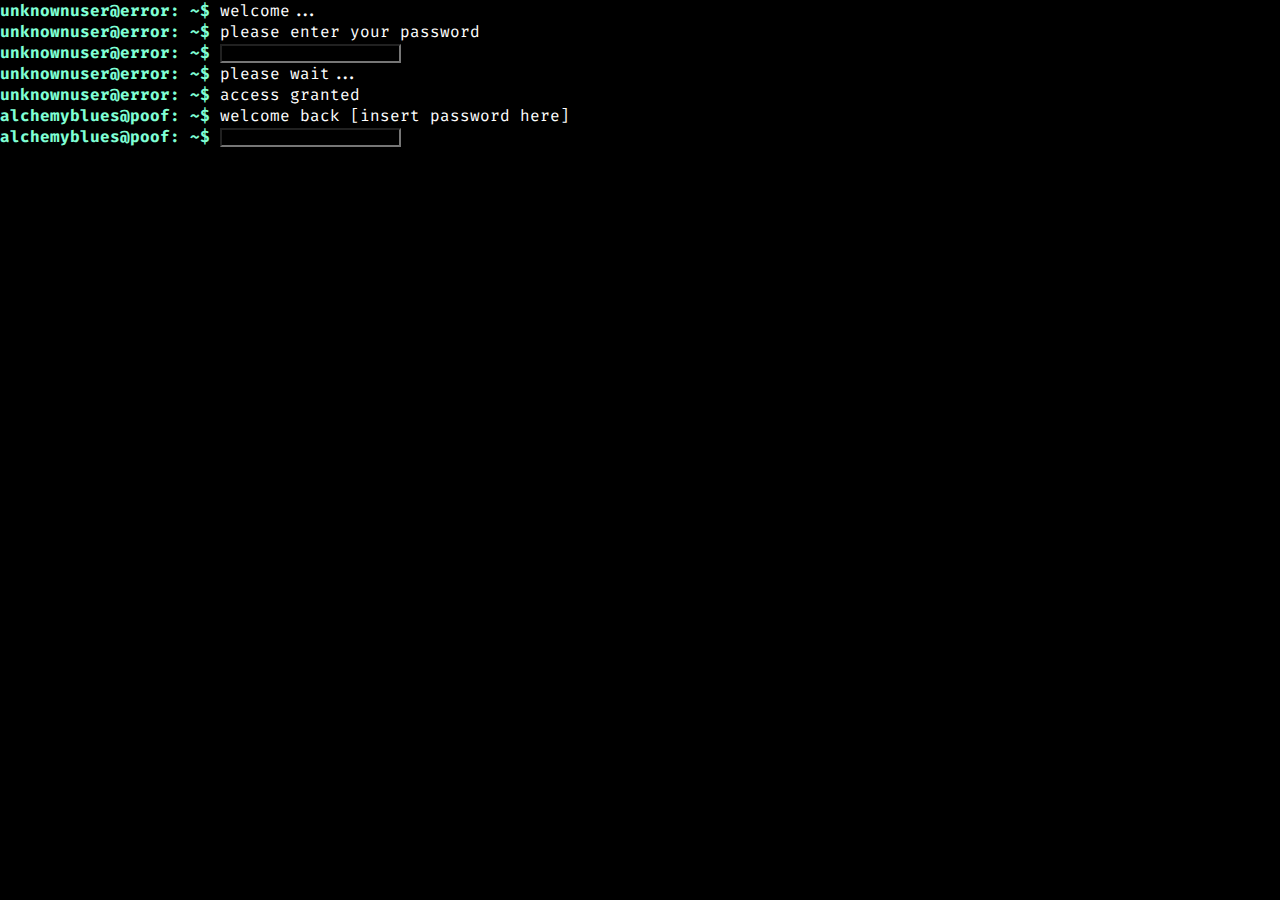
==== index.html @ 25041509 "basics" ====
<!DOCTYPE html>
<html>
<head>
    <meta charset='utf-8'>
    <meta http-equiv='X-UA-Compatible' content='IE=edge'>
    <title>Error - 404</title>
    <meta name='viewport' content='width=device-width, initial-scale=1'>
    <link rel='stylesheet' type='text/css' media='screen' href='error.css'>
    <link rel="preconnect" href="https://fonts.googleapis.com">
    <link rel="preconnect" href="https://fonts.gstatic.com" crossorigin>
    <link href="https://fonts.googleapis.com/css2?family=Fira+Code&display=swap" rel="stylesheet">
</head>
<body>
    <p><b>unknownuser@error: ~$</b> welcome...</p>
    <p><b>unknownuser@error: ~$</b> please enter your password</p>

    <p><b>unknownuser@error: ~$</b> <input type="text"></p>
    <p><b>unknownuser@error: ~$</b> please wait...</p>
    <p><b>unknownuser@error: ~$</b> access granted</p>
    <p><b>alchemyblues@poof:  ~$</b> welcome back [insert password here]</p>

    <p><b>alchemyblues@poof: ~$</b> <input type="text"></p>
</body>
</html>
---- error.css ----
* {
    padding:0;
    margin:0;
    box-sizing: border-box;
}
body {
    background-color: black;
    color:white;
}
p {
    font-family: "Fira Code", serif;
    font-optical-sizing: auto;
    font-weight: 400;
    font-style: normal;
}
p > b {
    color:aquamarine;
}
input {
    background-color: black;
    caret-color: blue;
}
p > input:focus {
    outline:none;
    border:none;
}
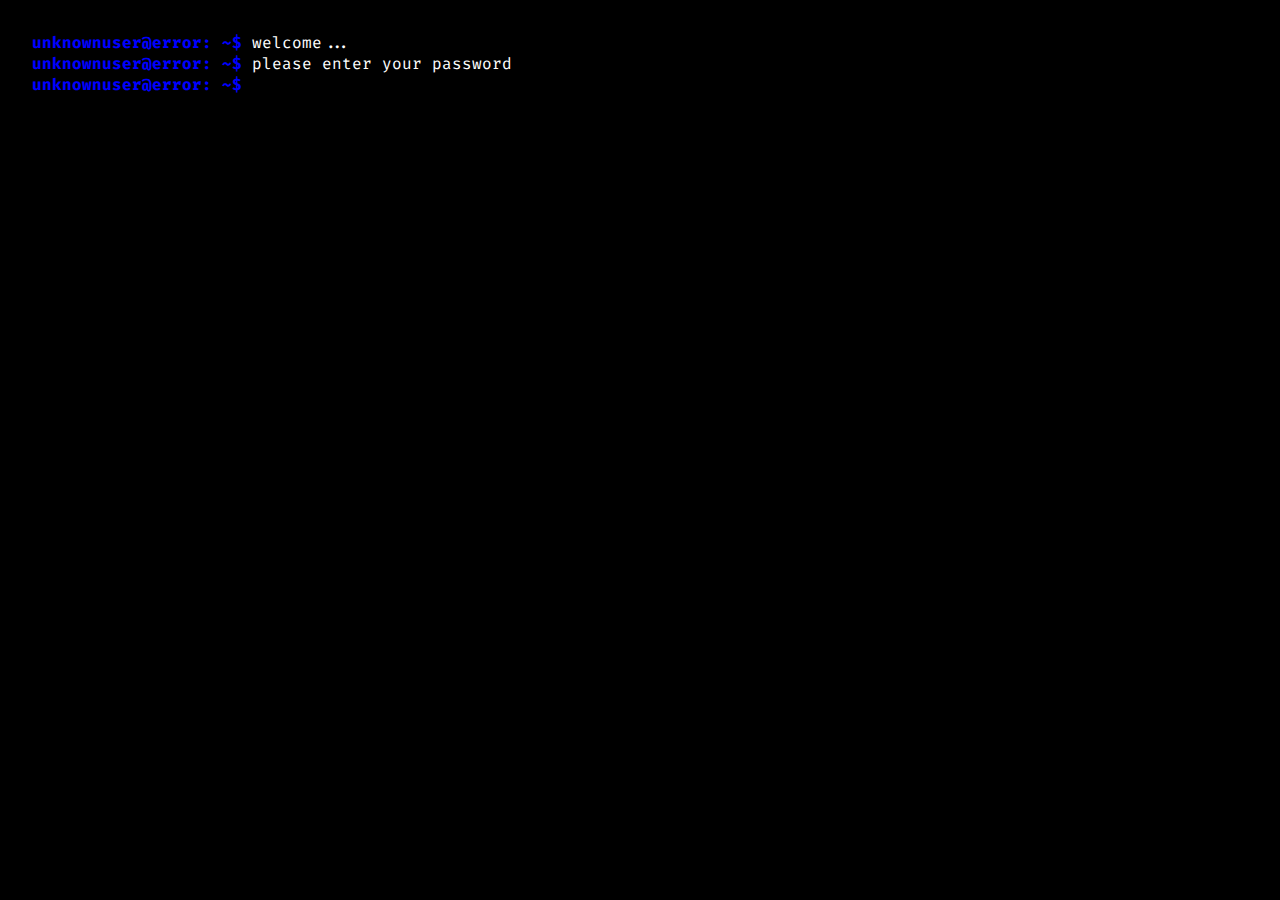
==== commit e4cebb6b: "release the ladybugs" ====
--- a/index.html
+++ b/index.html
@@ -5,20 +5,28 @@
     <meta http-equiv='X-UA-Compatible' content='IE=edge'>
     <title>Error - 404</title>
     <meta name='viewport' content='width=device-width, initial-scale=1'>
-    <link rel='stylesheet' type='text/css' media='screen' href='error.css'>
+    <link rel='stylesheet' type='text/css' media='screen' href='/main/error.css'>
     <link rel="preconnect" href="https://fonts.googleapis.com">
     <link rel="preconnect" href="https://fonts.gstatic.com" crossorigin>
     <link href="https://fonts.googleapis.com/css2?family=Fira+Code&display=swap" rel="stylesheet">
+
+    <link rel="icon" type="image/x-icon" href="/114 101 99 105 112 101 115 .png">
+
 </head>
 <body>
     <p><b>unknownuser@error: ~$</b> welcome...</p>
     <p><b>unknownuser@error: ~$</b> please enter your password</p>
 
-    <p><b>unknownuser@error: ~$</b> <input type="text"></p>
-    <p><b>unknownuser@error: ~$</b> please wait...</p>
-    <p><b>unknownuser@error: ~$</b> access granted</p>
-    <p><b>alchemyblues@poof:  ~$</b> welcome back [insert password here]</p>
+    <p><b>unknownuser@error: ~$</b> <input id="password" type="text"></p>
+    <p id="wait"></p>
+    <p id="permission"></p>
 
-    <p><b>alchemyblues@poof: ~$</b> <input type="text"></p>
+    <p id="welcome"></p>
+
+    <p id="hmm"></p>
+
+    <p id="none"></p>
+
+    <script src="/main/error.js"></script>
 </body>
 </html>--- a/main/error.css
+++ b/main/error.css
@@ -0,0 +1,34 @@
+* {
+    padding:0;
+    margin:0;
+    box-sizing: border-box;
+}
+body {
+    background-color: black;
+    color:white;
+    margin: 2em;
+
+}
+p, 
+p > input {
+    font-family: "Fira Code", serif;
+    font-optical-sizing: auto;
+    font-weight: 400;
+    font-style: normal;
+}
+p > b {
+    color:blue;
+}
+input {
+    background-color: black;
+    caret-color: blue;
+}
+p > input:focus {
+    outline:none;
+    border:none;
+}
+p > input {
+    color:white;
+    border:none;
+    outline:none;
+}
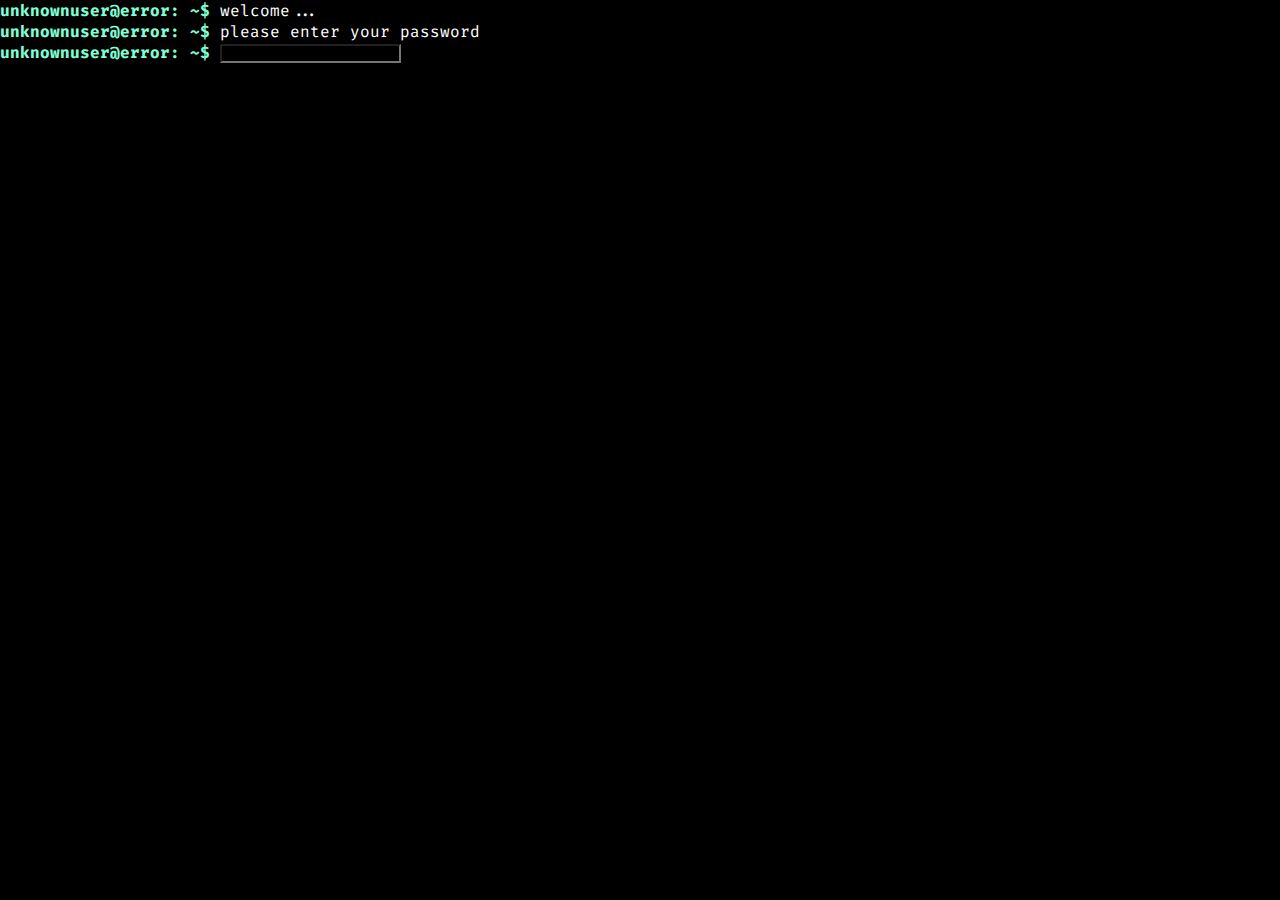
==== commit 66afc3ba: "terminal not yet activated" ====
--- a/index.html
+++ b/index.html
@@ -5,7 +5,13 @@
     <meta http-equiv='X-UA-Compatible' content='IE=edge'>
     <title>Error - 404</title>
     <meta name='viewport' content='width=device-width, initial-scale=1'>
-    <link rel='stylesheet' type='text/css' media='screen' href='/main/error.css'>
+
+    <script type="module" src="error.js" defer></script>
+    <script type="module" src="../directory/bridger.js" defer></script>
+    <script type="module" src="../directory/taylor.js" defer></script>
+    <script type="module" src="../terminal/commands.js" defer></script>
+
+    <link rel='stylesheet' type='text/css' media='screen' href='error.css'>
     <link rel="preconnect" href="https://fonts.googleapis.com">
     <link rel="preconnect" href="https://fonts.gstatic.com" crossorigin>
     <link href="https://fonts.googleapis.com/css2?family=Fira+Code&display=swap" rel="stylesheet">
@@ -27,6 +33,6 @@
 
     <p id="none"></p>
 
-    <script src="/main/error.js"></script>
+    <script src="error.js"></script>
 </body>
 </html>--- a/error.css
+++ b/error.css
@@ -0,0 +1,26 @@
+* {
+    padding:0;
+    margin:0;
+    box-sizing: border-box;
+}
+body {
+    background-color: black;
+    color:white;
+}
+p {
+    font-family: "Fira Code", serif;
+    font-optical-sizing: auto;
+    font-weight: 400;
+    font-style: normal;
+}
+p > b {
+    color:aquamarine;
+}
+input {
+    background-color: black;
+    caret-color: blue;
+}
+p > input:focus {
+    outline:none;
+    border:none;
+}